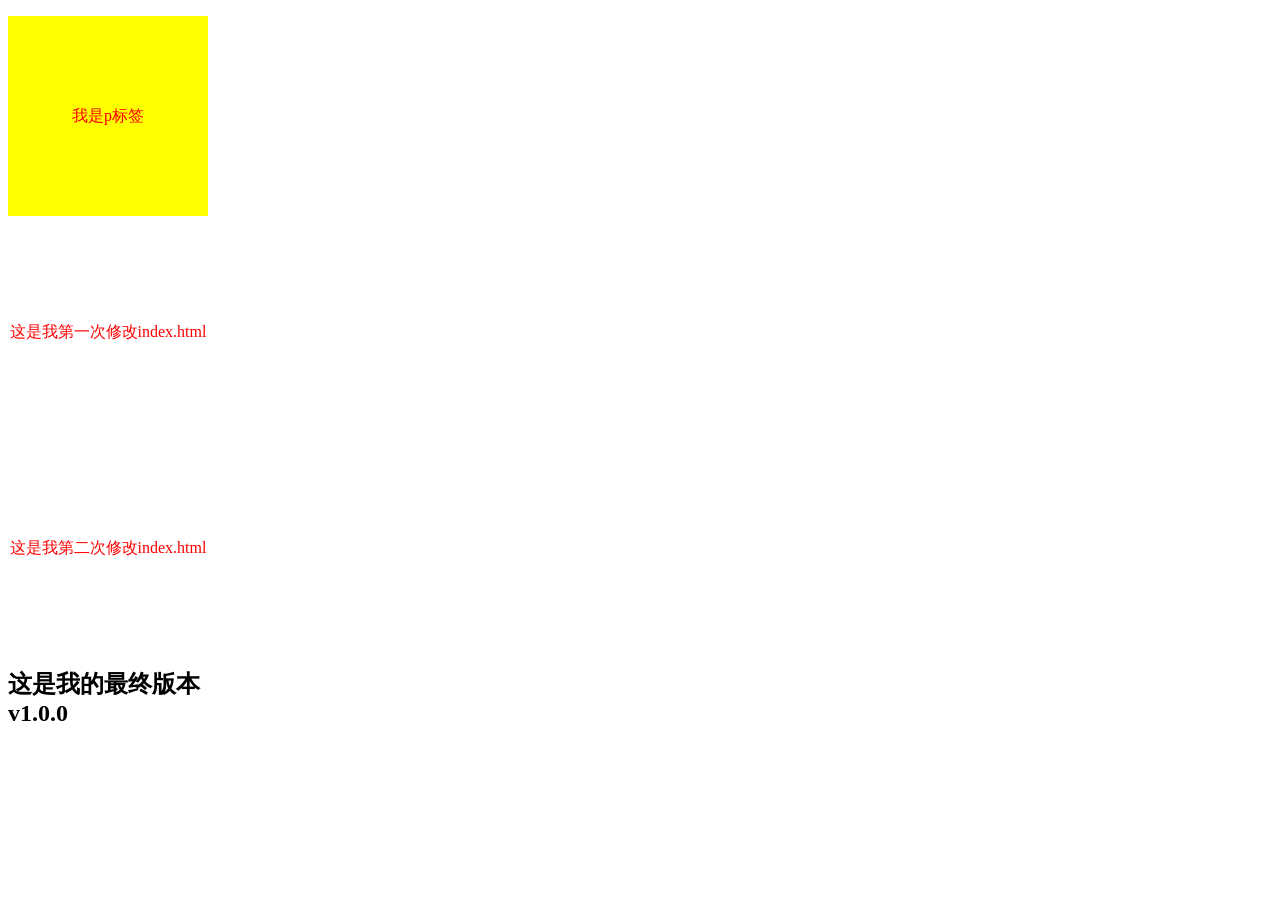
==== index.html @ 8230cb9d "第五次提交 第三次修改index v1.0.0" ====
<!DOCTYPE html>
<html lang="en">
<head>
	<meta charset="UTF-8">
	<title>Document</title>
	<link rel="stylesheet" href="./style.css">
</head>
<body>
	<div id="con">
		<p>我是p标签</p>
		<p>这是我第一次修改index.html</p>
		<p>这是我第二次修改index.html</p>
		<h2>这是我的最终版本v1.0.0</h2>
	</div>
</body>
</html>
---- style.css ----
#con{
	width: 200px;
	height: 200px;
	background-color: yellow;
}
p{
	color: red;
	text-align: center;
	line-height: 200px;
}
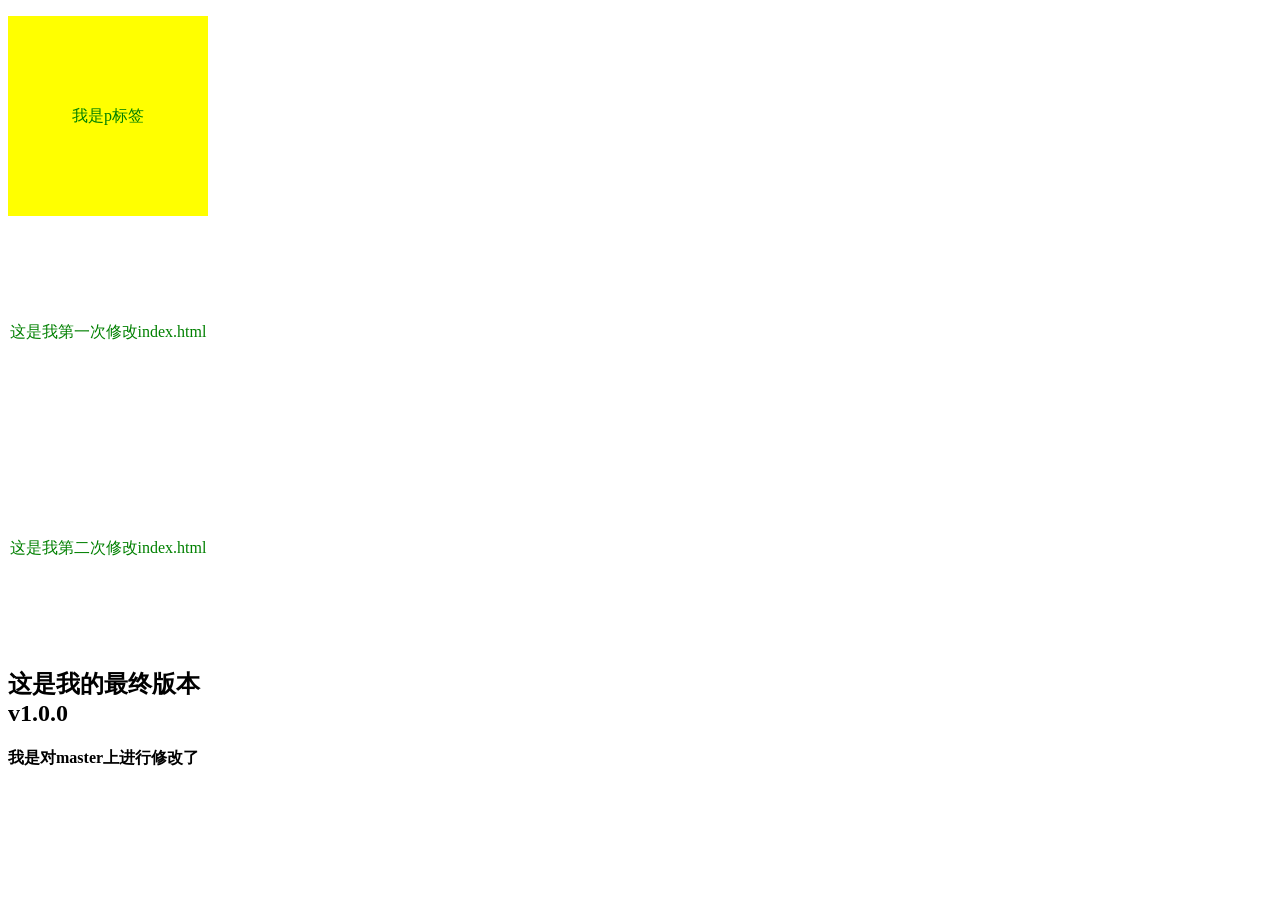
==== commit 3211d97f: "第一次在master上修改index.html" ====
--- a/index.html
+++ b/index.html
@@ -11,6 +11,7 @@
 		<p>这是我第一次修改index.html</p>
 		<p>这是我第二次修改index.html</p>
 		<h2>这是我的最终版本v1.0.0</h2>
+		<h4>我是对master上进行修改了</h4>
 	</div>
 </body>
 </html>
--- a/style.css
+++ b/style.css
@@ -4,7 +4,7 @@
 	background-color: yellow;
 }
 p{
-	color: red;
+	color: green;
 	text-align: center;
 	line-height: 200px;
 }
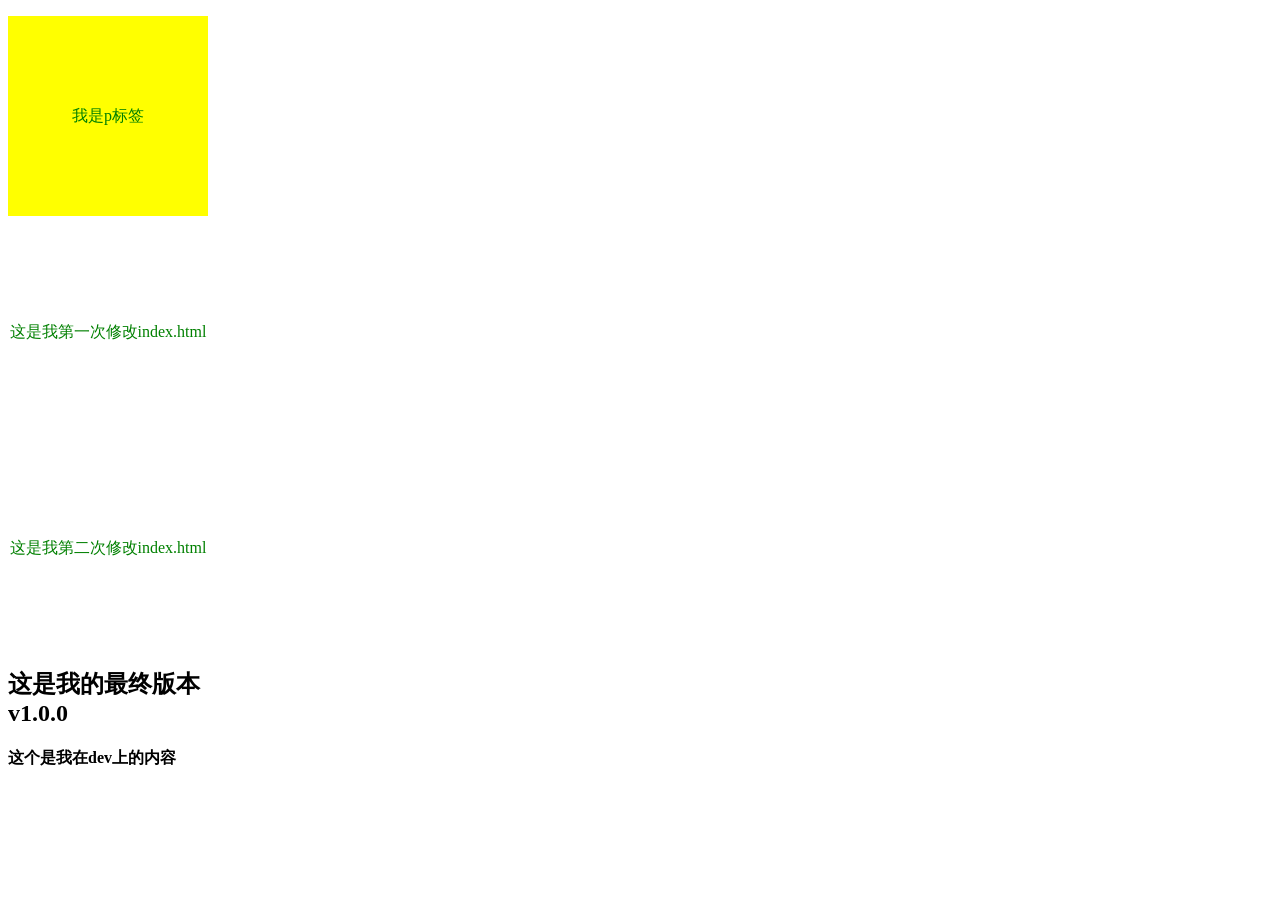
==== commit a5527e04: "这个是我在dev分支提交的" ====
--- a/index.html
+++ b/index.html
@@ -11,7 +11,7 @@
 		<p>这是我第一次修改index.html</p>
 		<p>这是我第二次修改index.html</p>
 		<h2>这是我的最终版本v1.0.0</h2>
-		<h4>我是对master上进行修改了</h4>
+		<h4>这个是我在dev上的内容 </h4>
 	</div>
 </body>
 </html>
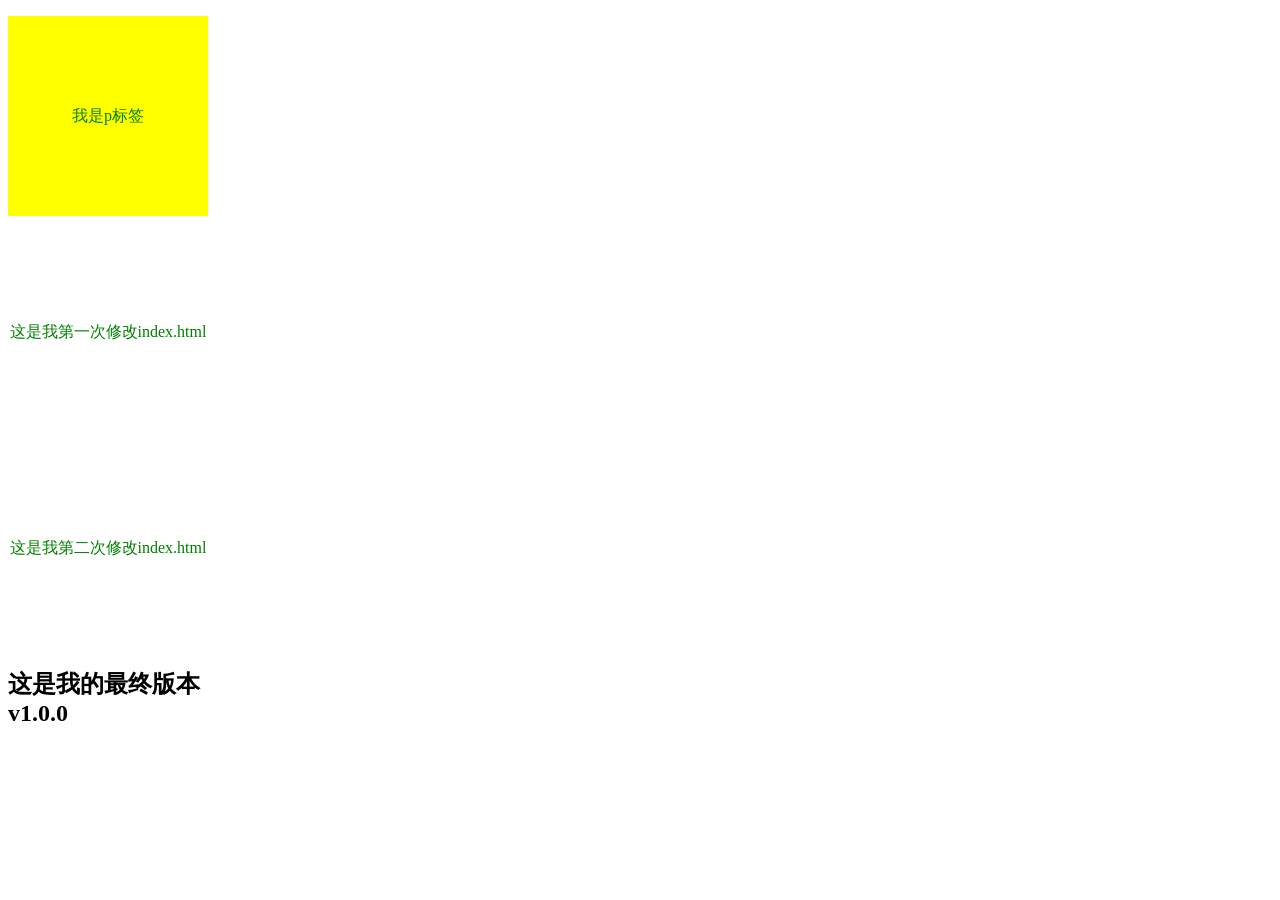
==== commit 6d2e327f: "给master添加一个img" ====
--- a/index.html
+++ b/index.html
@@ -11,7 +11,7 @@
 		<p>这是我第一次修改index.html</p>
 		<p>这是我第二次修改index.html</p>
 		<h2>这是我的最终版本v1.0.0</h2>
-		<h4>这个是我在dev上的内容 </h4>
+		<img src="./img/1.jpg" alt="">
 	</div>
 </body>
 </html>
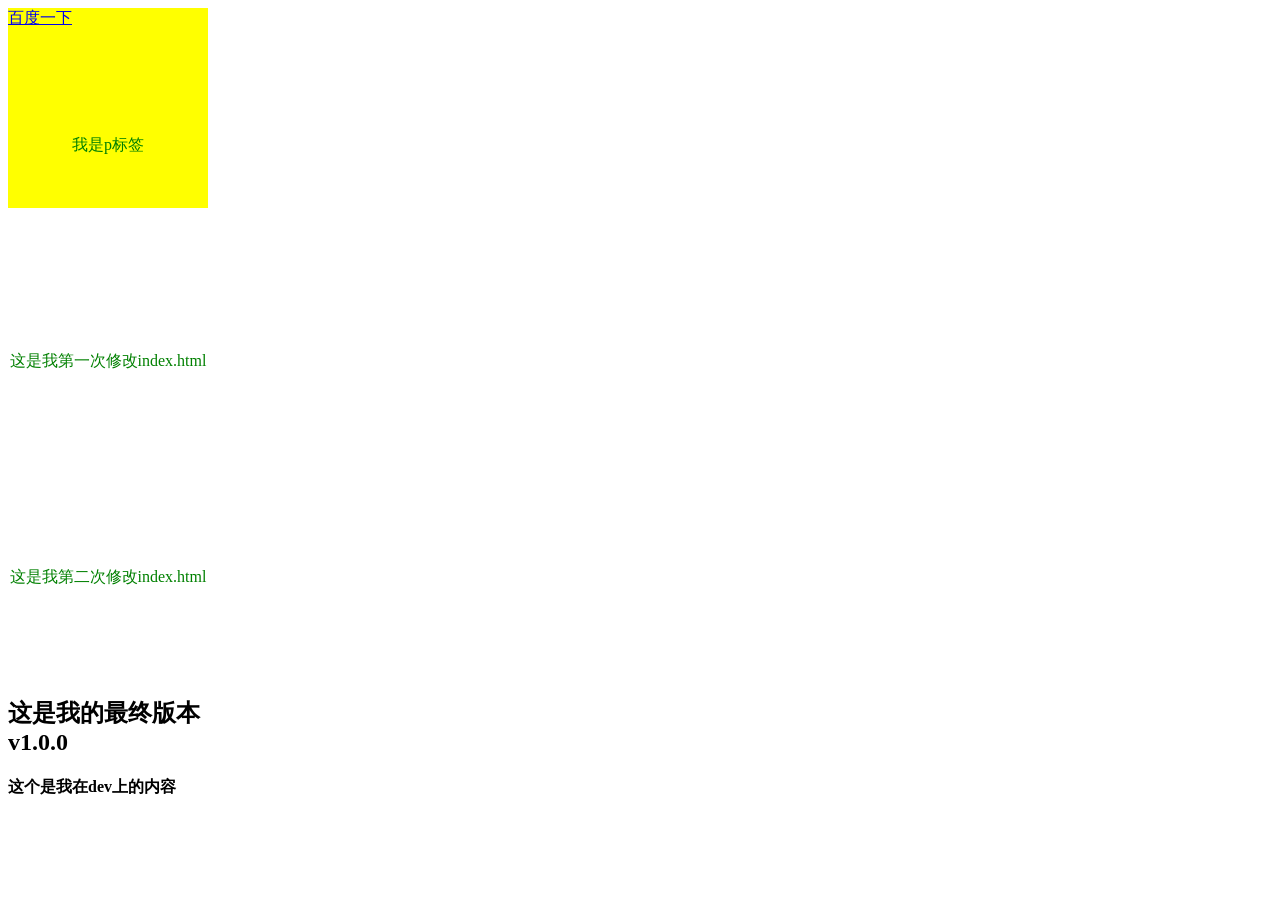
==== commit 5a787849: "给dev添加一个a标签" ====
--- a/index.html
+++ b/index.html
@@ -7,11 +7,12 @@
 </head>
 <body>
 	<div id="con">
+		<a href="###">百度一下</a>
 		<p>我是p标签</p>
 		<p>这是我第一次修改index.html</p>
 		<p>这是我第二次修改index.html</p>
 		<h2>这是我的最终版本v1.0.0</h2>
-		<img src="./img/1.jpg" alt="">
+		<h4>这个是我在dev上的内容 </h4>
 	</div>
 </body>
 </html>
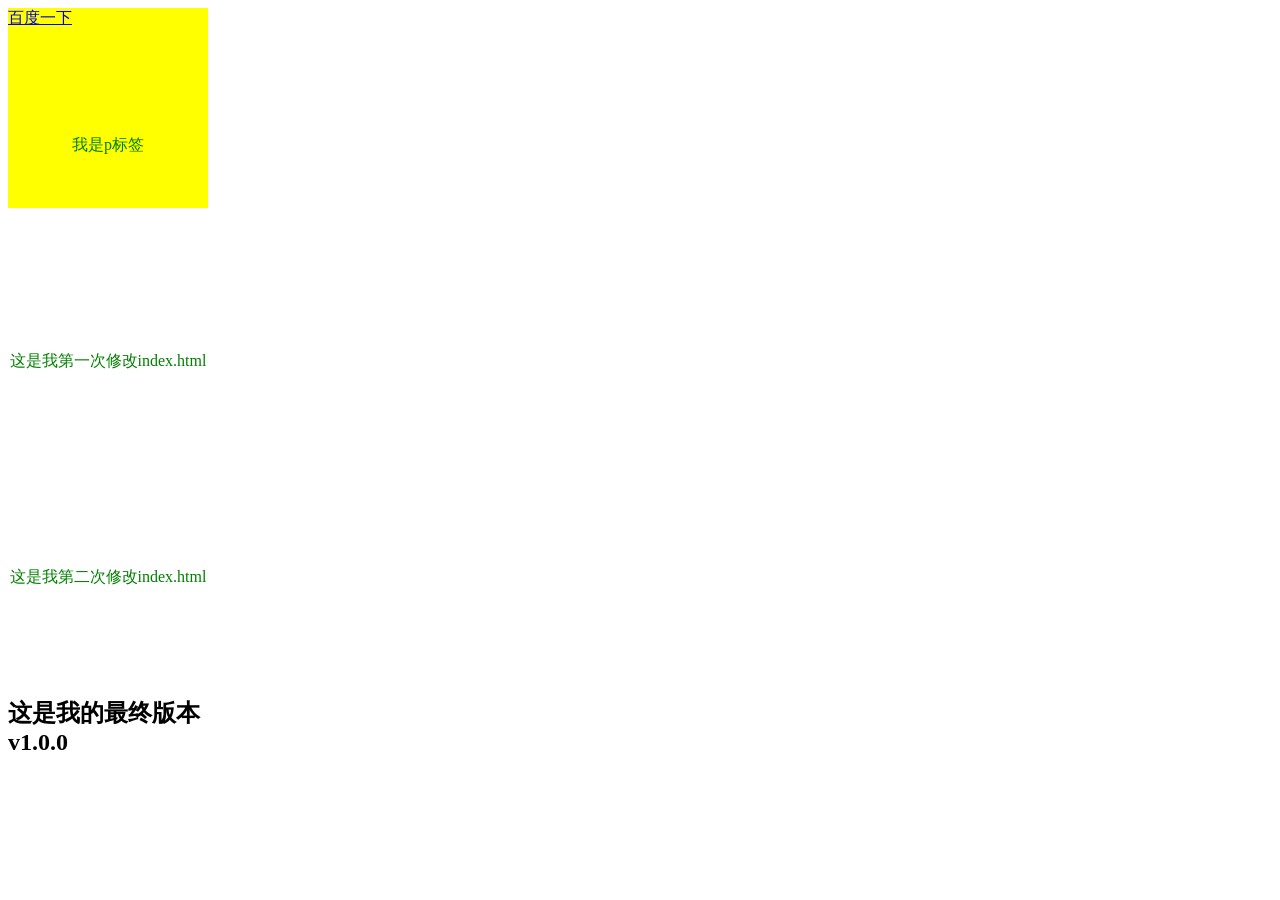
==== commit 99c17ccf: "Merge branch 'dev'" ====
--- a/index.html
+++ b/index.html
@@ -12,7 +12,7 @@
 		<p>这是我第一次修改index.html</p>
 		<p>这是我第二次修改index.html</p>
 		<h2>这是我的最终版本v1.0.0</h2>
-		<h4>这个是我在dev上的内容 </h4>
+		<img src="./img/1.jpg" alt="">
 	</div>
 </body>
 </html>
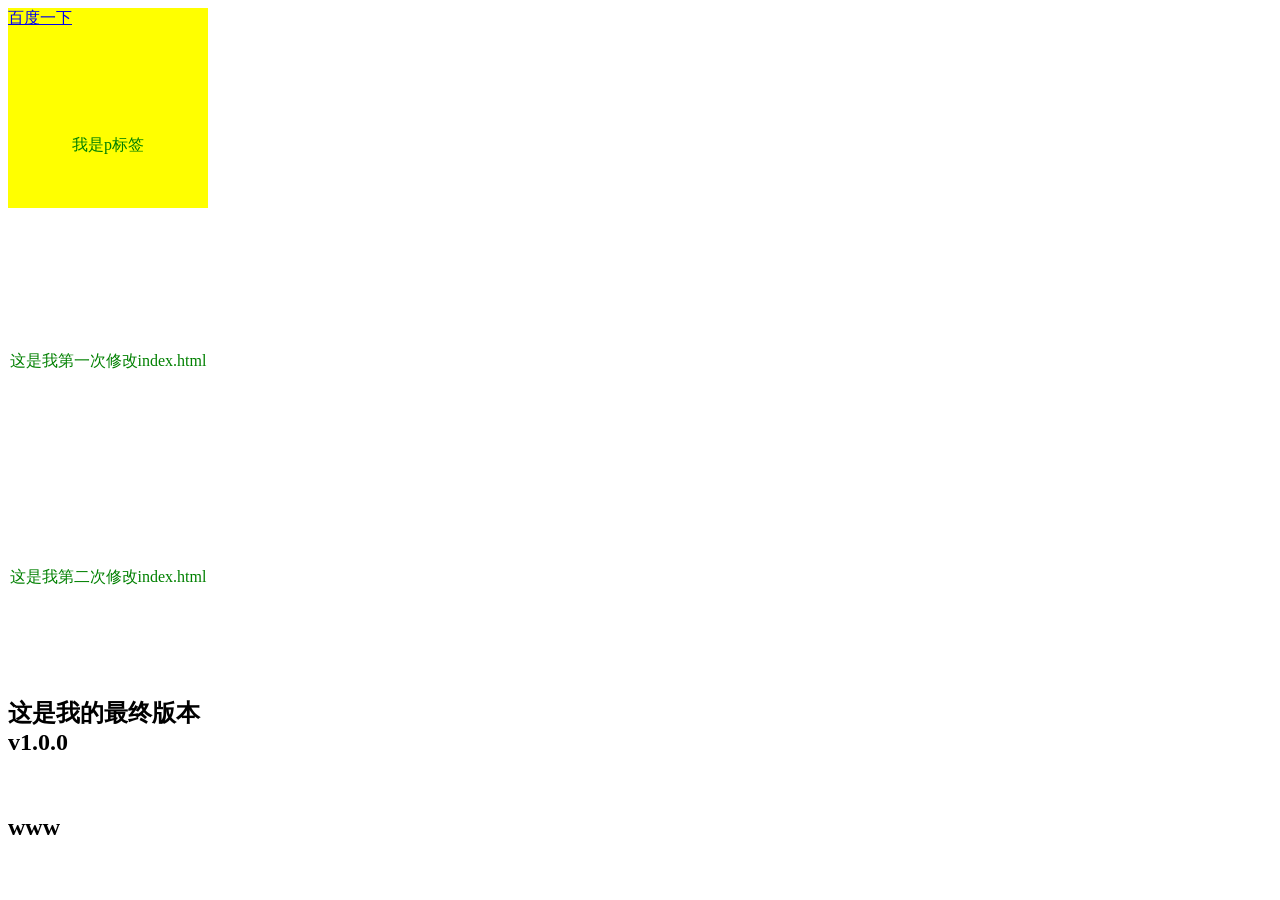
==== commit ec42665a: "提交" ====
--- a/index.html
+++ b/index.html
@@ -13,6 +13,7 @@
 		<p>这是我第二次修改index.html</p>
 		<h2>这是我的最终版本v1.0.0</h2>
 		<img src="./img/1.jpg" alt="">
+		<h2>www</h2>
 	</div>
 </body>
 </html>
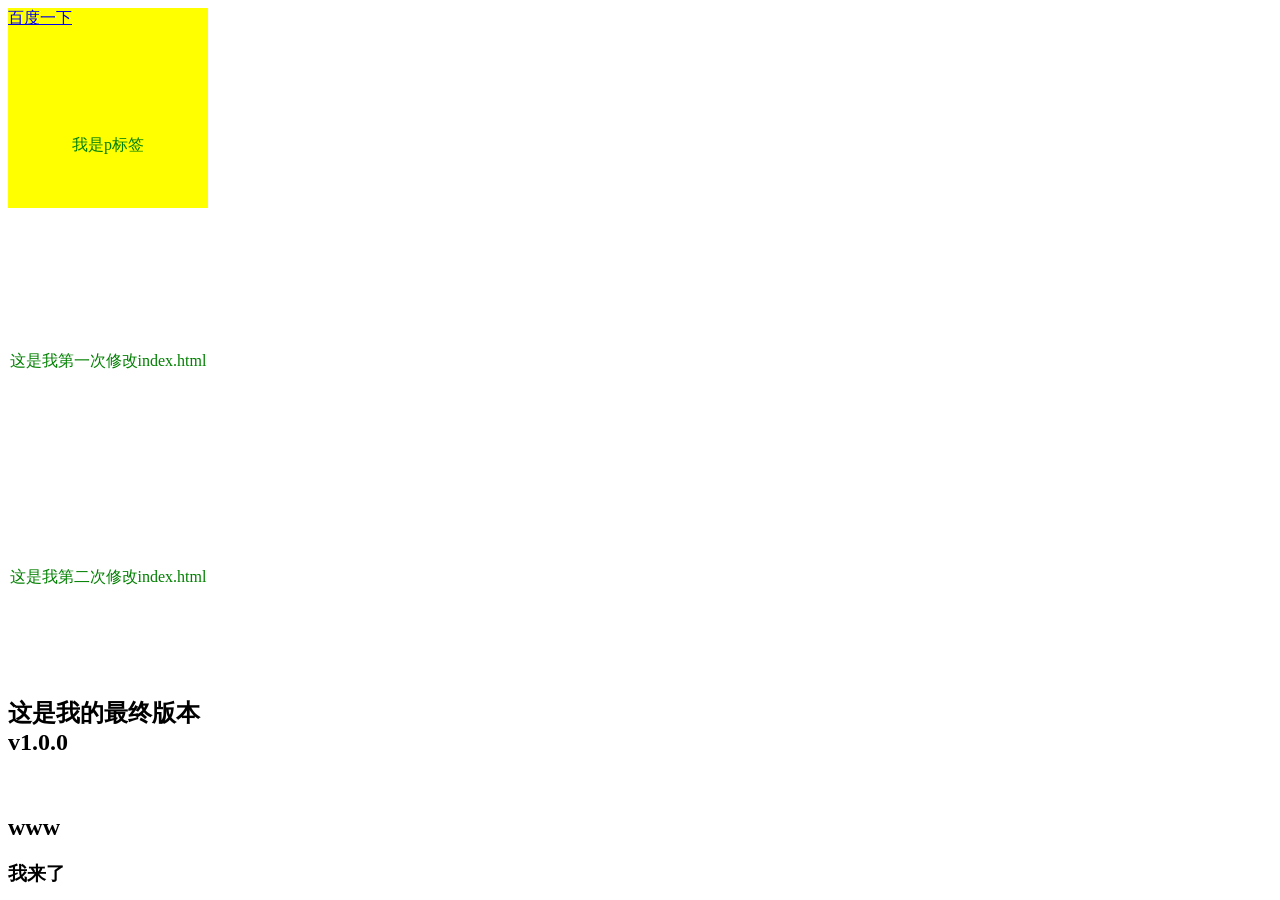
==== commit 70dbf8f1: "我来了" ====
--- a/index.html
+++ b/index.html
@@ -14,6 +14,7 @@
 		<h2>这是我的最终版本v1.0.0</h2>
 		<img src="./img/1.jpg" alt="">
 		<h2>www</h2>
+		<h3>我来了</h3>
 	</div>
 </body>
 </html>
